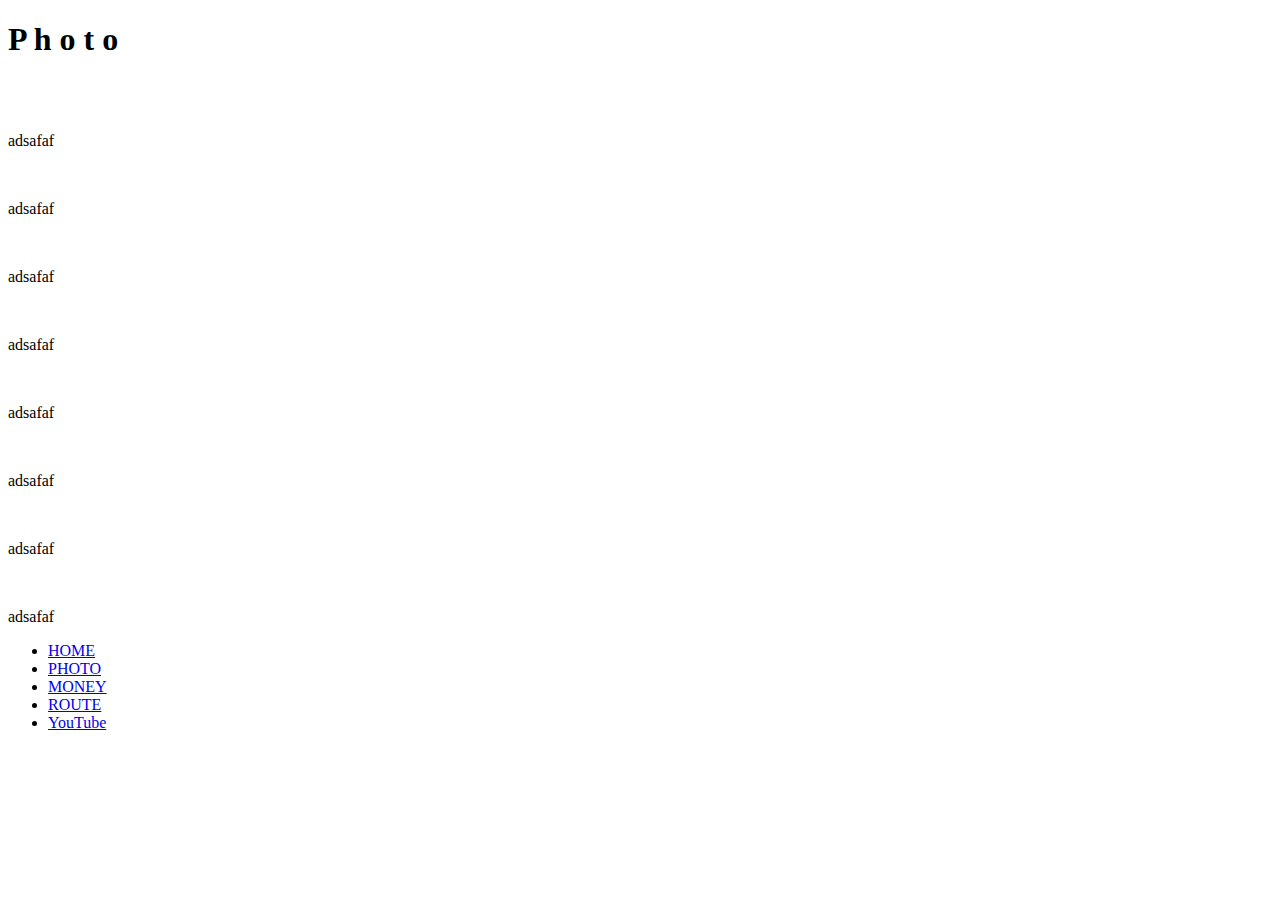
==== index.html @ 6c4533a9 "Create index.html" ====
<!DOCTYPE html>
<html lang="en">
<head>
     <meta charset="UTF-8">
     <meta name="viewport" content="width=device-width, initial-scale=1.0">
     <link rel="stylesheet" href="sss.css">
     <title>imagemodal</title>
</head>
<body>
    <div class="main-header">
        <h1 class="photo-top-title">P h o t o</h1>
    </div>

     <div class="modal-wrapper">
          <img src="" alt="" class="modal-image">
     </div>

     <div class="wrapper">
      <div class="content">
        <img src="toptop.jpg" alt="" class="image" data-src="toptop.jpg">
        <p>adsafaf</p>
      </div>
      <div class="content">
        <img src="top2.jpg" alt="" class="image" data-src="top2.jpg">
        <p>adsafaf</p>
      </div>
      <div class="content">
        <img src="top3.jpg" alt="" class="image" data-src="top3.jpg">
        <p>adsafaf</p>
      </div>
      <div class="content">
        <img src="sakuseichuu.jpg" alt="" class="image" data-src="sakuseichuu.jpg">
        <p>adsafaf</p>
      </div>
        <div class="content">
          <img src="toptop.jpg" alt="" class="image" data-src="toptop.jpg">
          <p>adsafaf</p>
        </div>
        <div class="content">
          <img src="top2.jpg" alt="" class="image" data-src="top2.jpg">
          <p>adsafaf</p>
        </div>
        <div class="content">
          <img src="top3.jpg" alt="" class="image" data-src="top3.jpg">
          <p>adsafaf</p>
        </div>
        <div class="content">
          <img src="sakuseichuu.jpg" alt="" class="image" data-src="sakuseichuu.jpg">
          <p>adsafaf</p>
        </div>


     </div>

     <footer>
        <div class="page-footer">
        
            <ul class="footer-list">
                <li><a href="https://tsunejunya.github.io/toppage/">HOME</a></li>
                <li><a href="https://tsunejunya.github.io/phototop/">PHOTO</a></li>
                <li><a href="https://tsunejunya.github.io/moneytop/">MONEY</a></li>
                <li><a href="https://tsunejunya.github.io/routetop/">ROUTE</a></li>
                <li><a href="https://www.youtube.com/channel/UCR6sjIjWQQ_HPK7QZ4tR5cQ/videos">YouTube</a></li>
            </ul>
        
        </div>
        </footer>

     
     
     <script src="sss.js"></script>
</body>
</html>
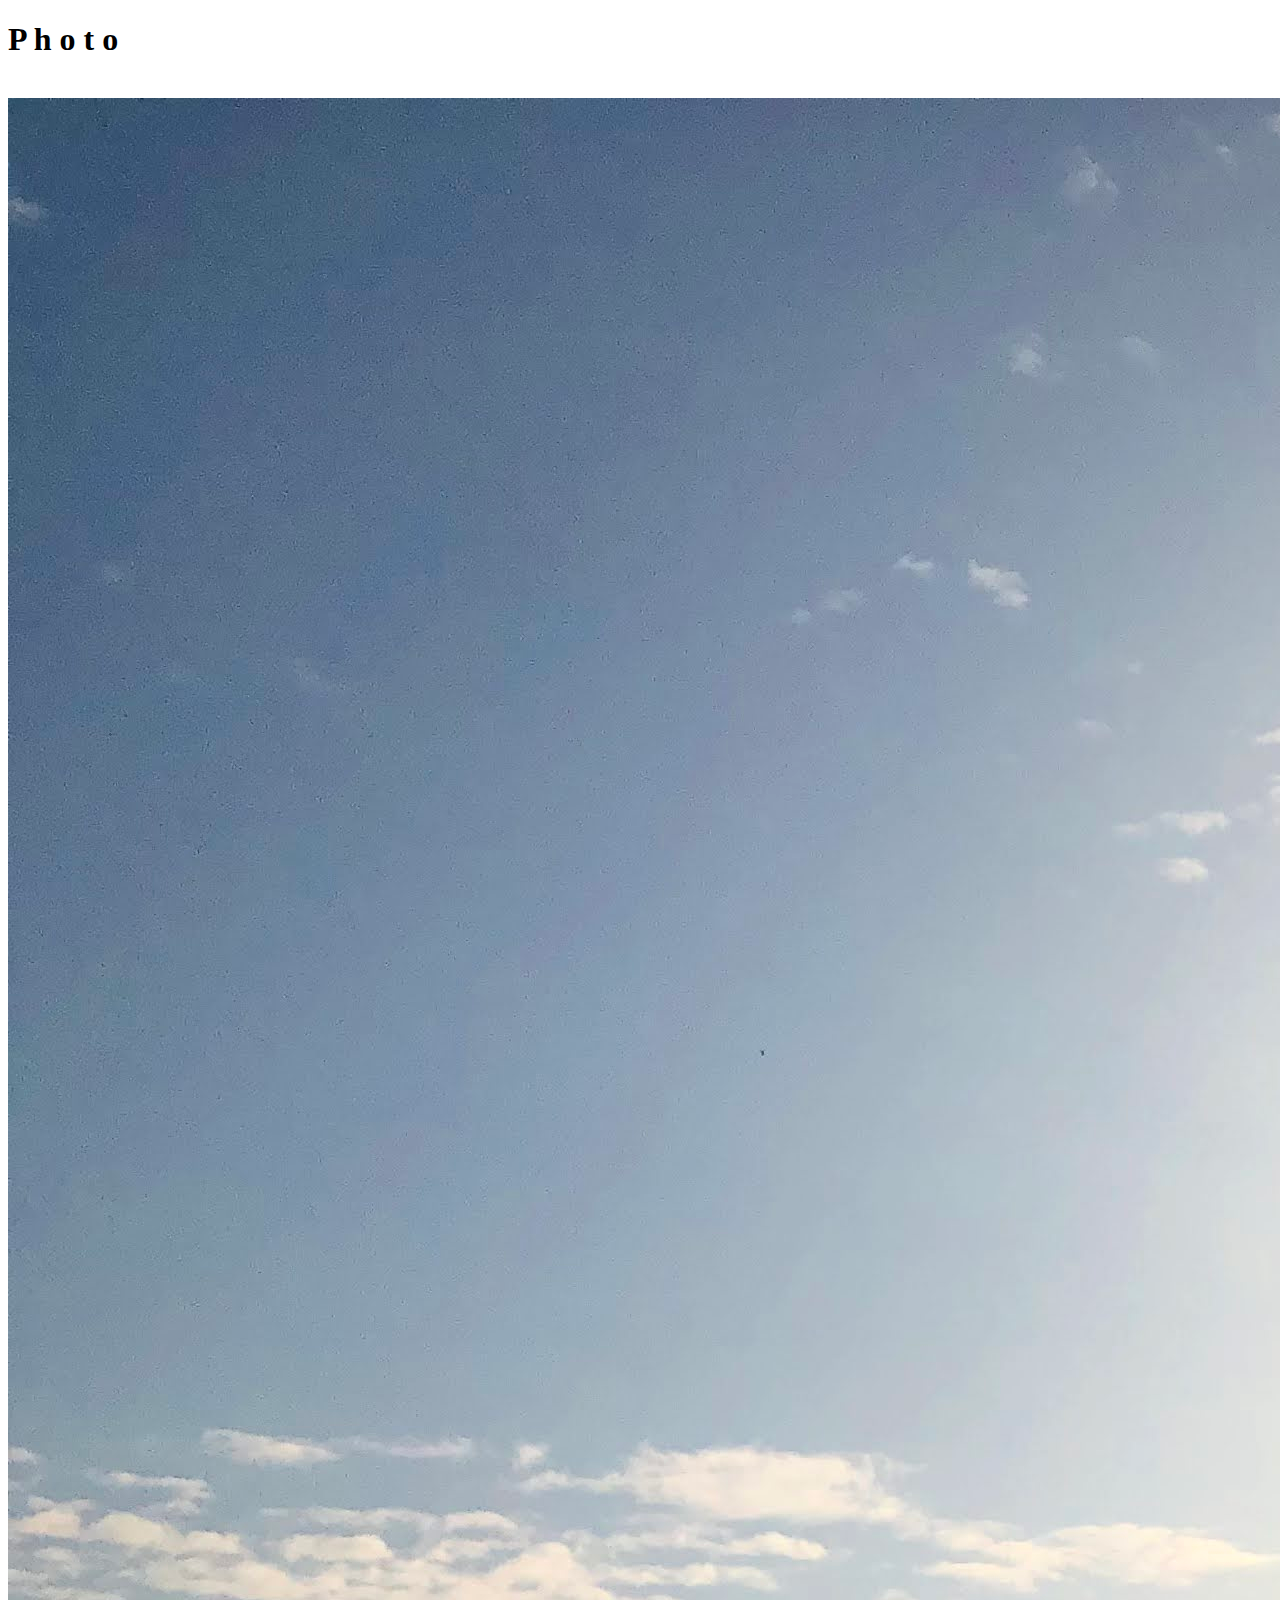
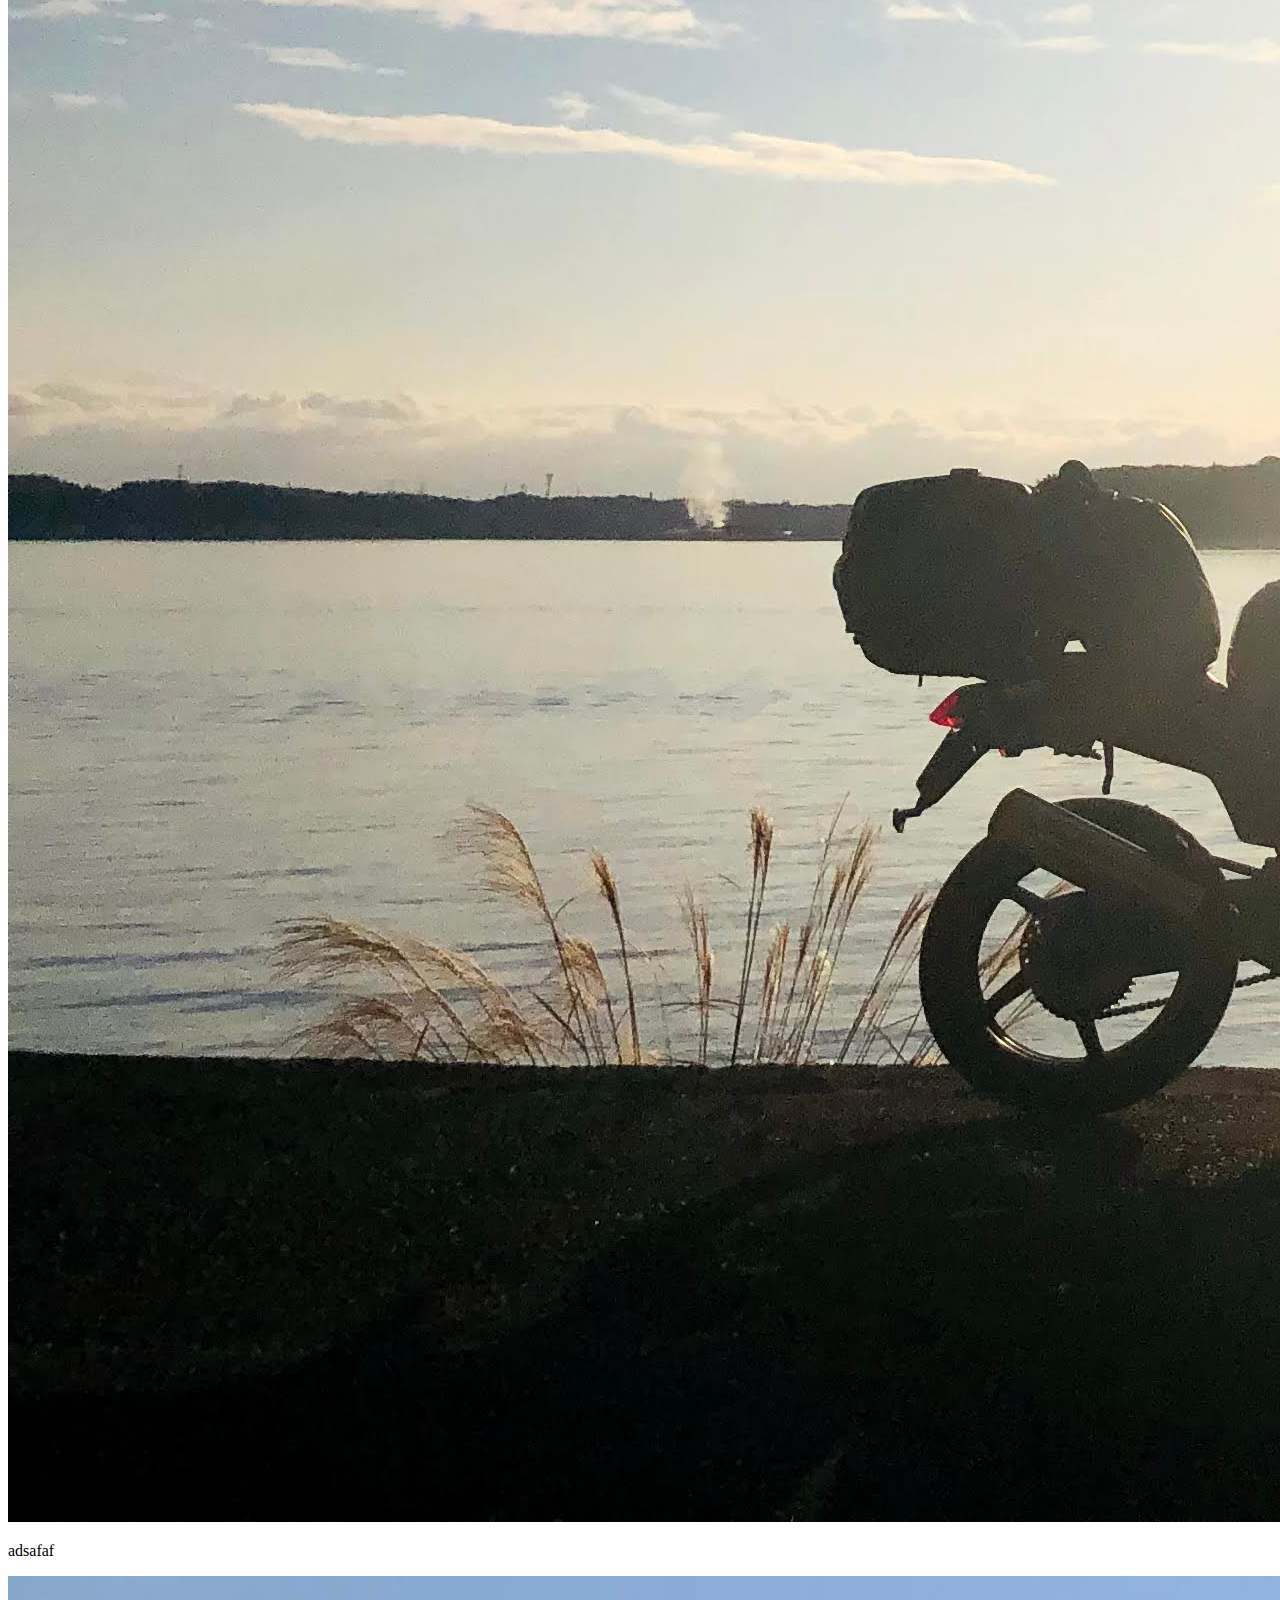
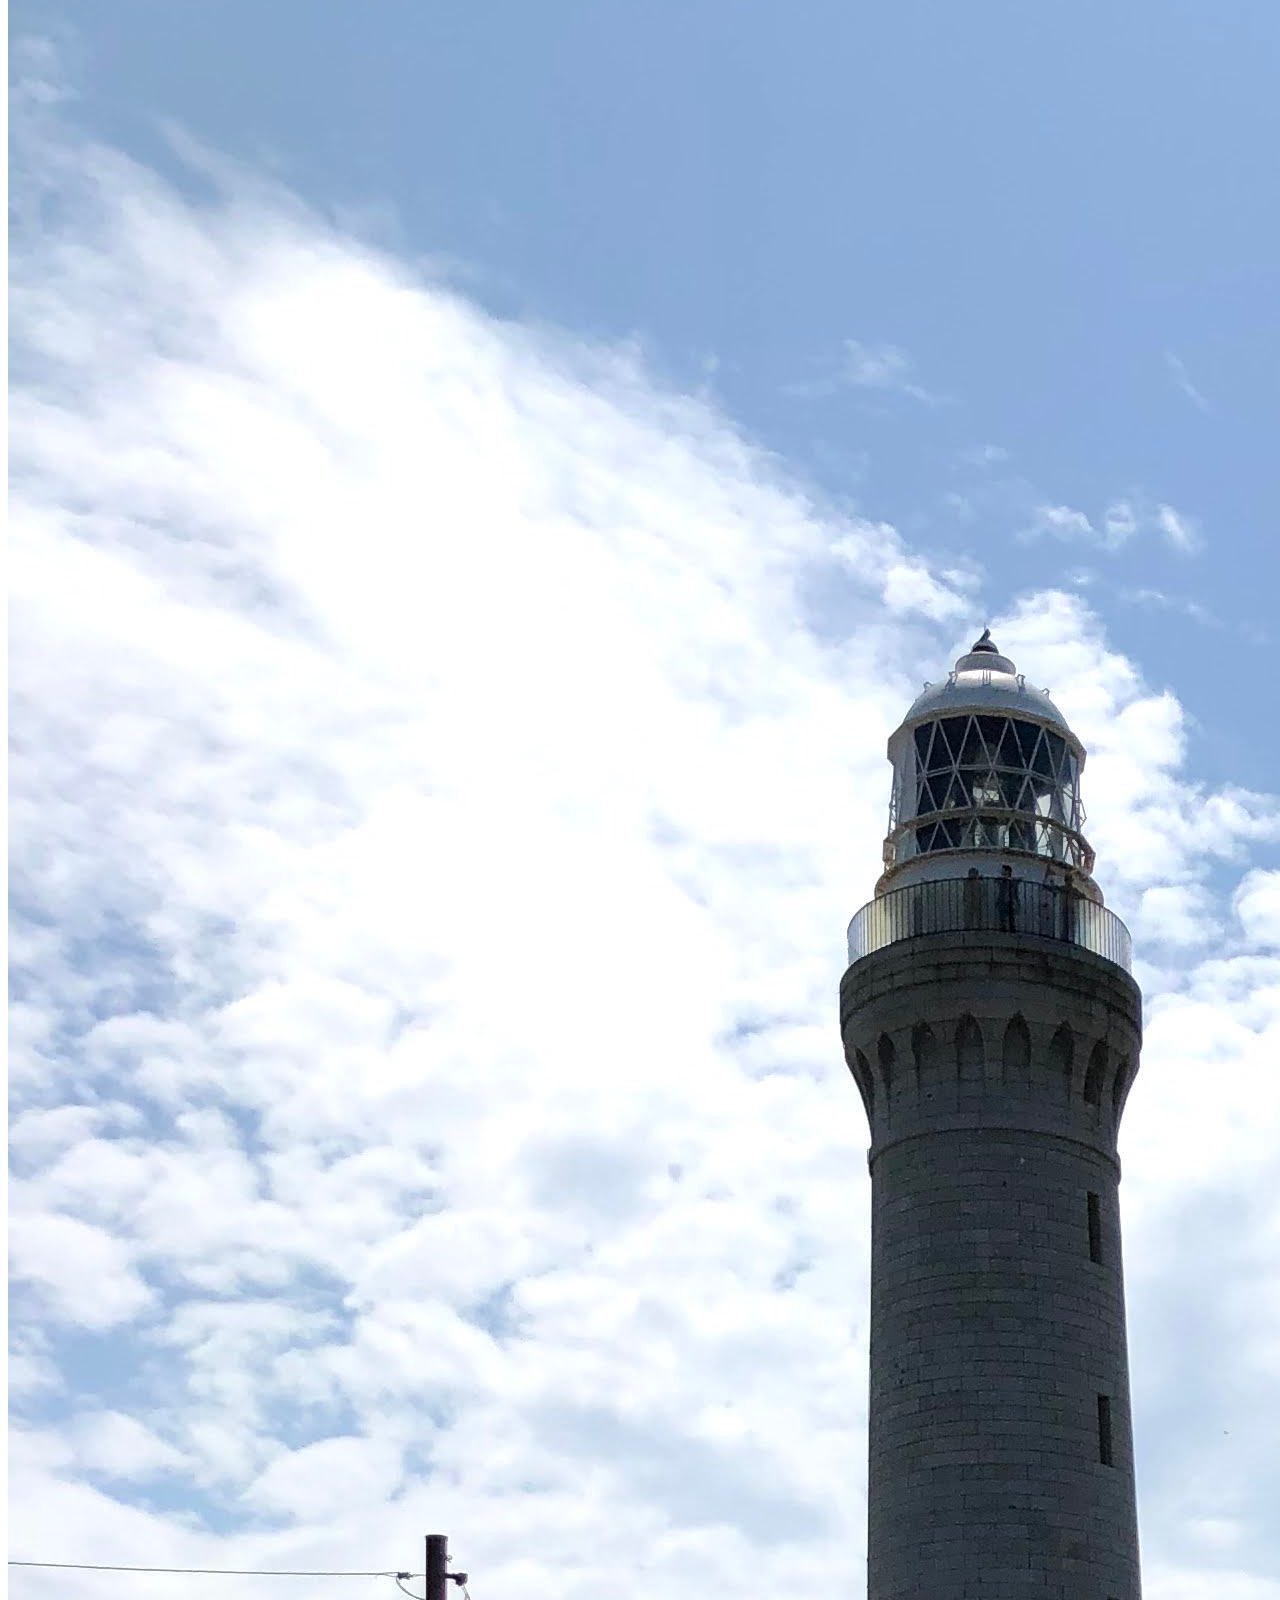
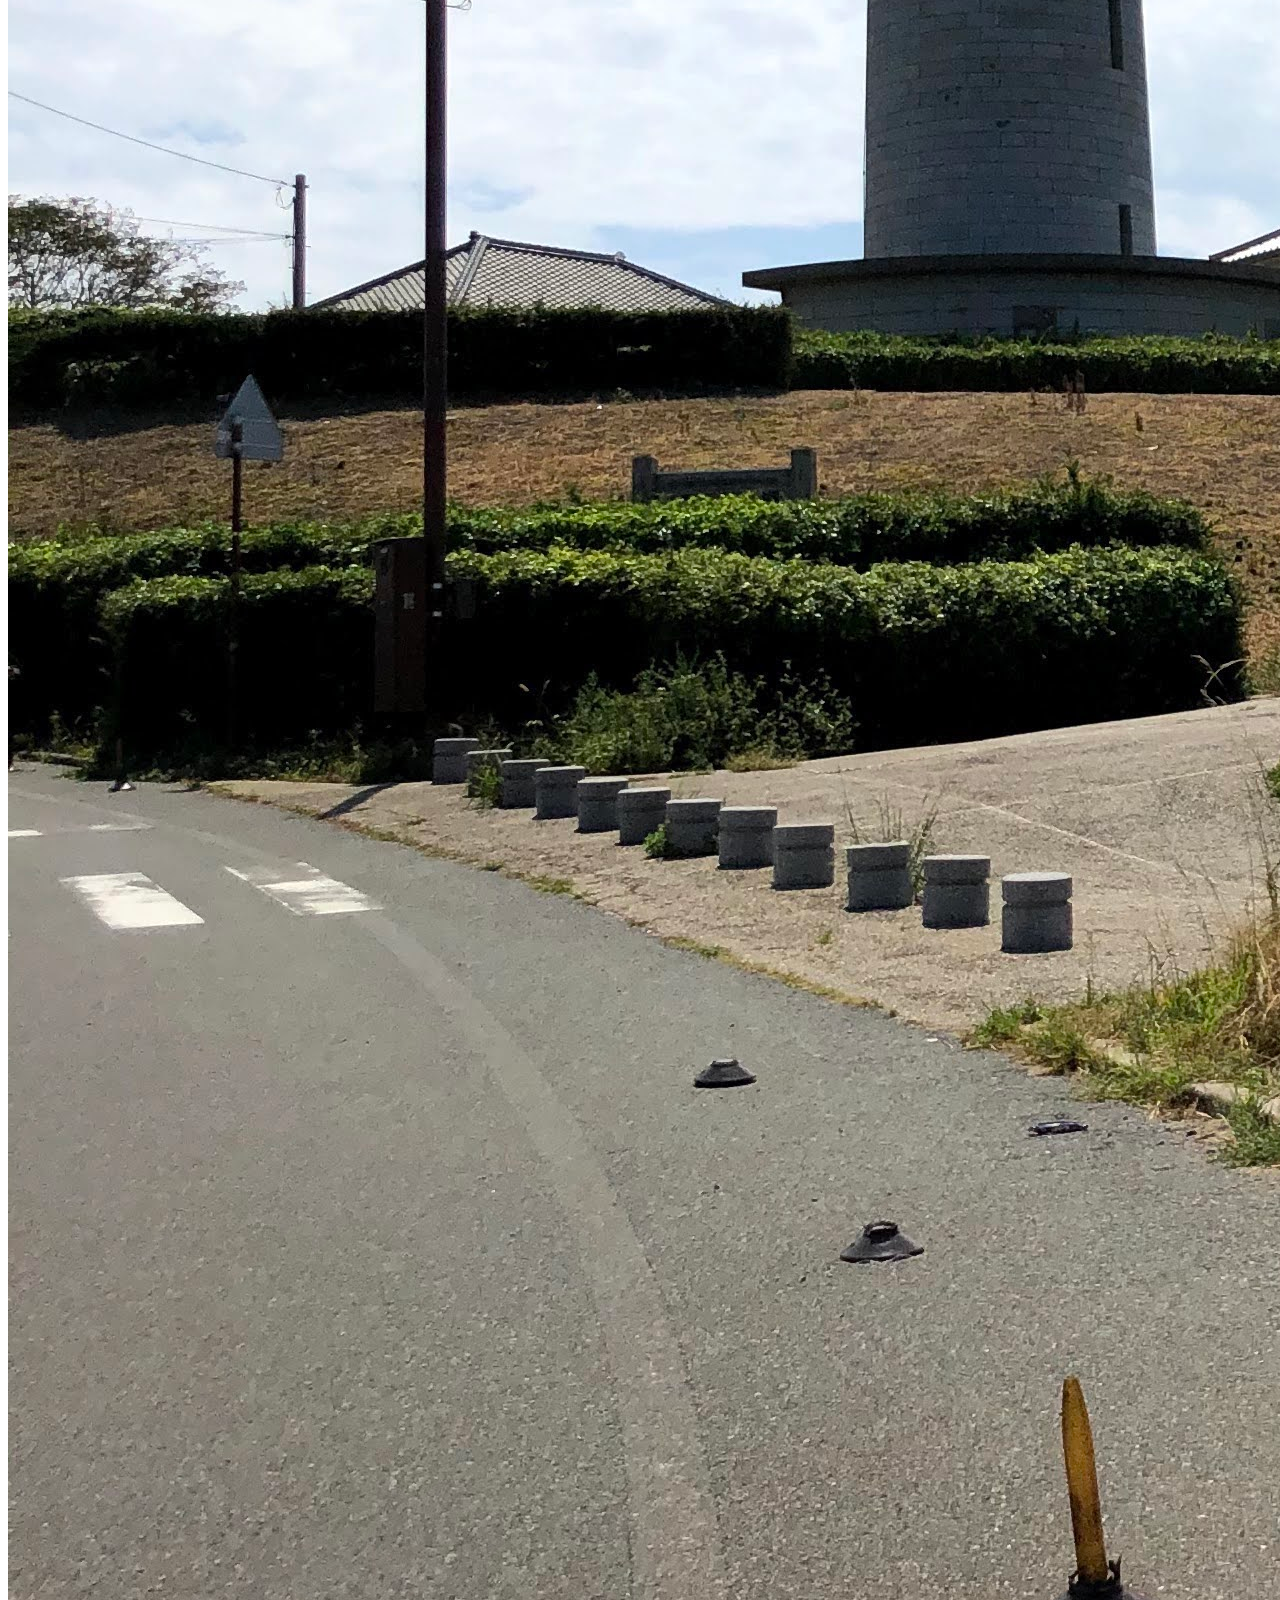
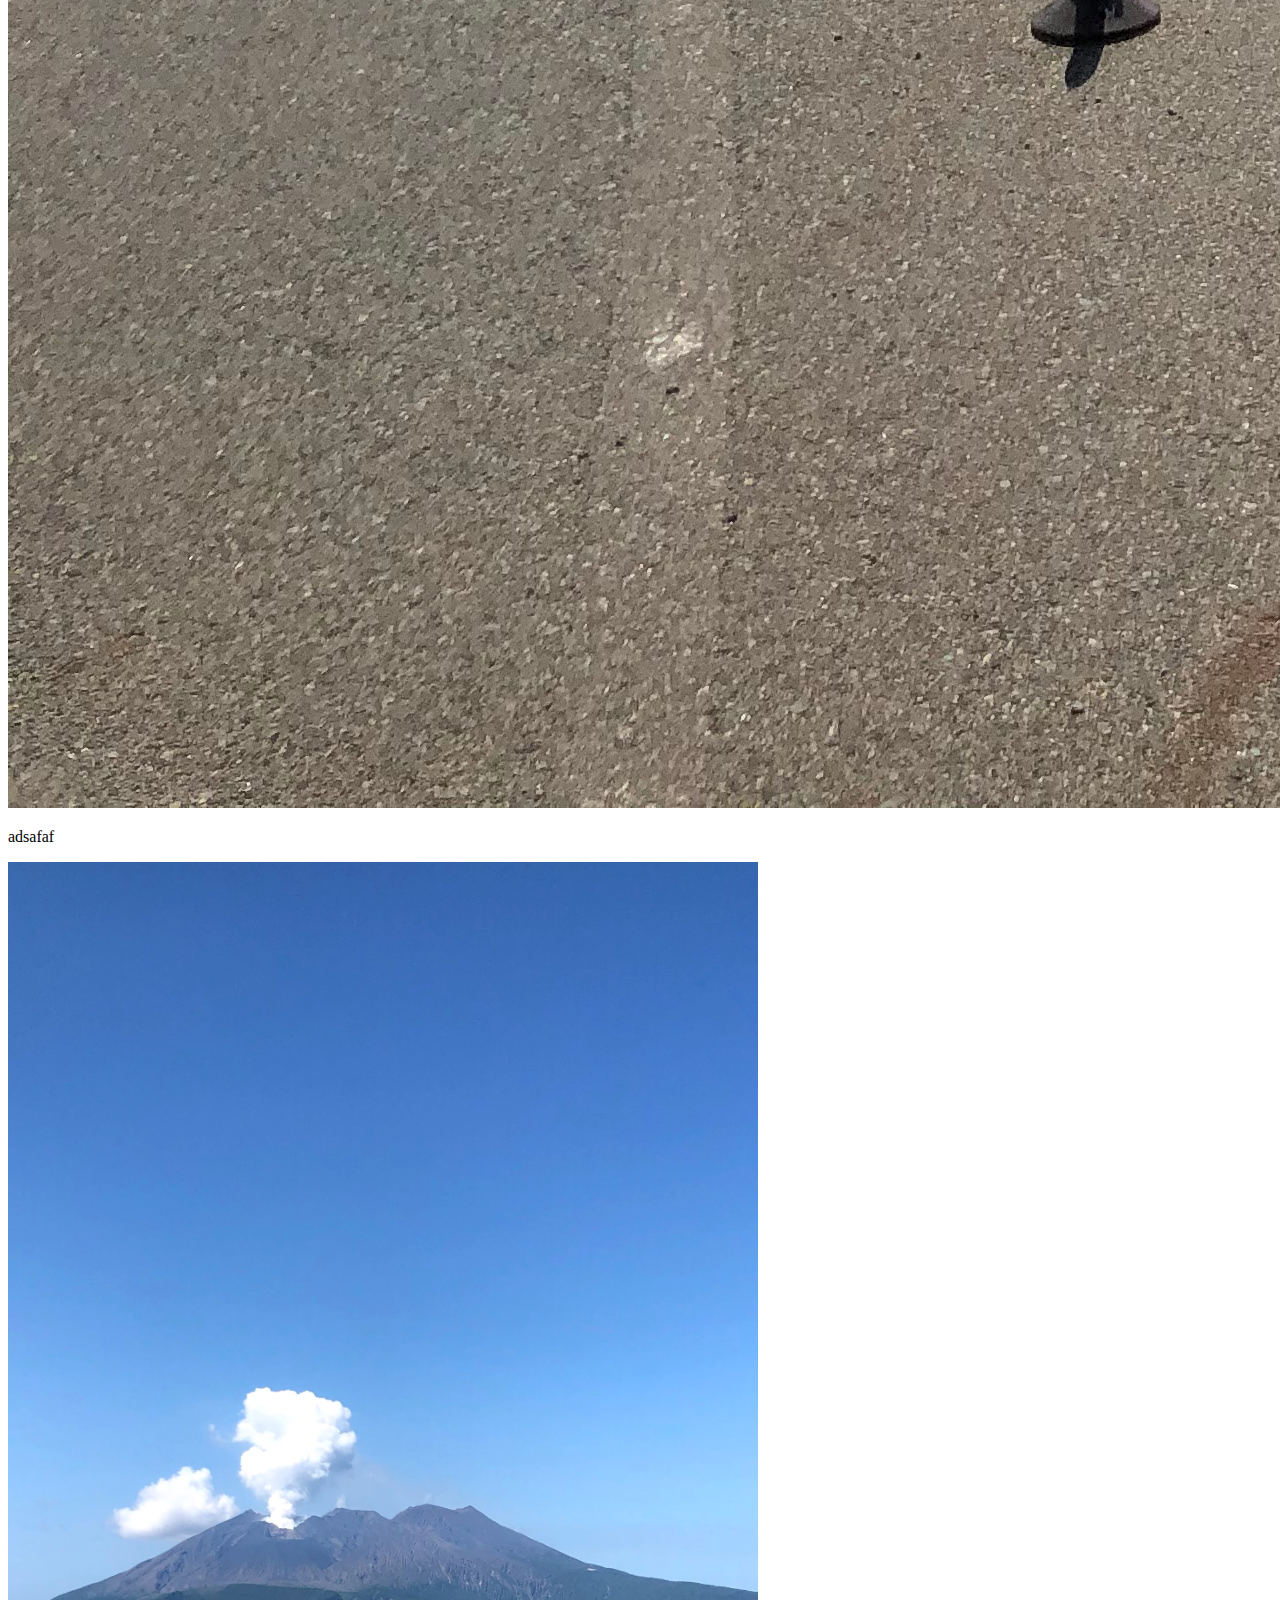
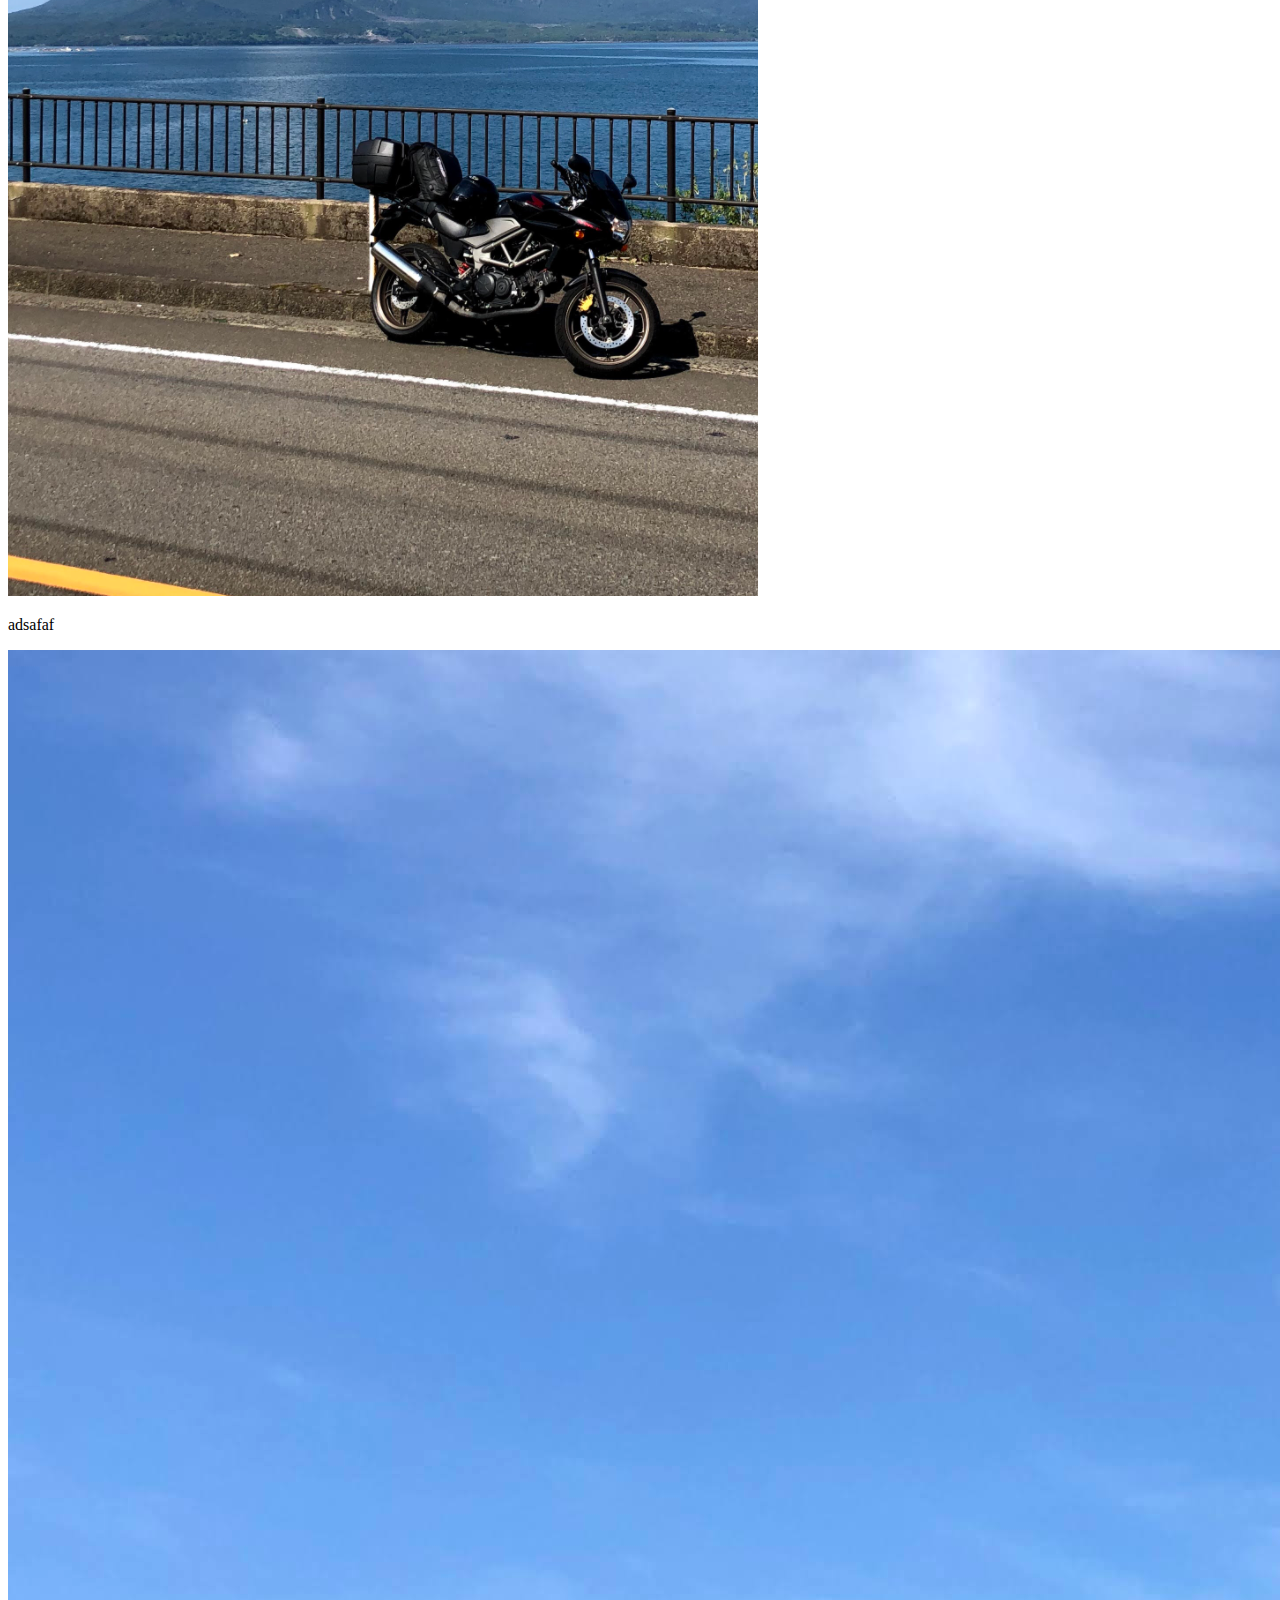
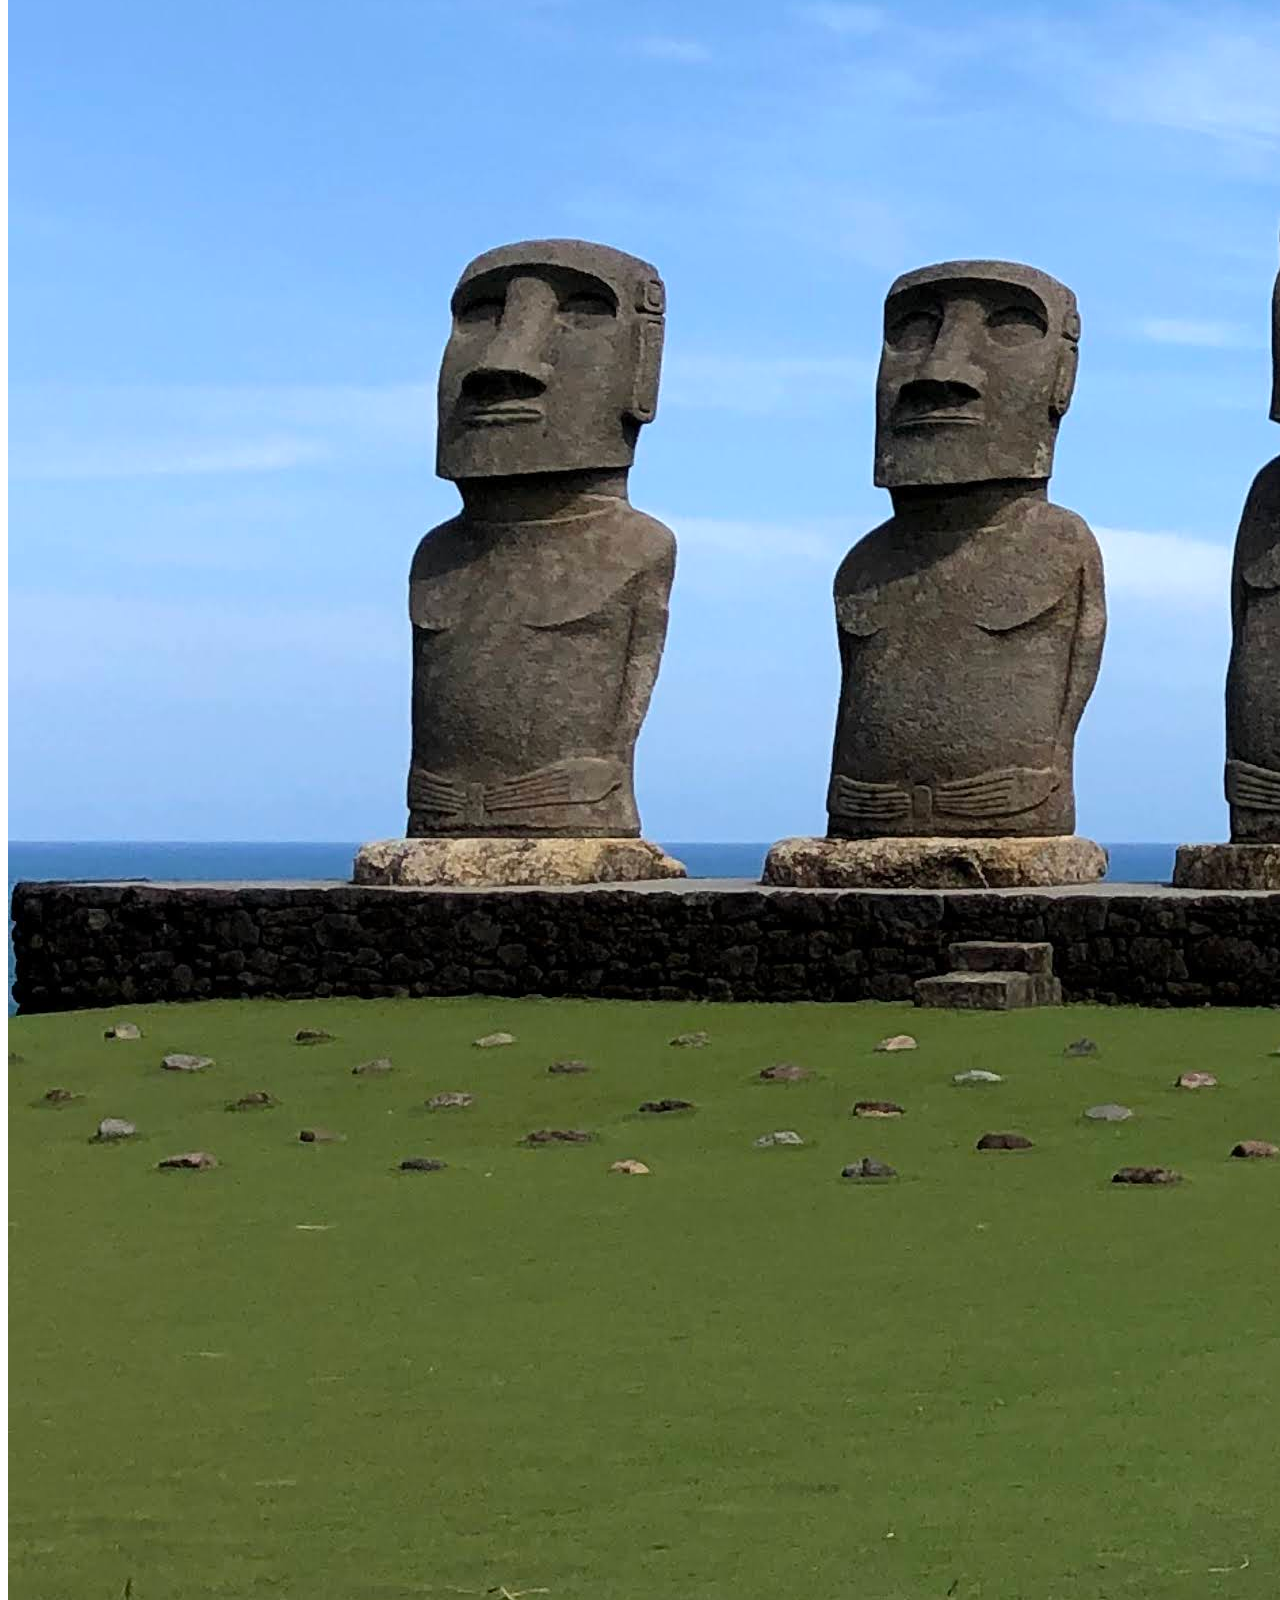
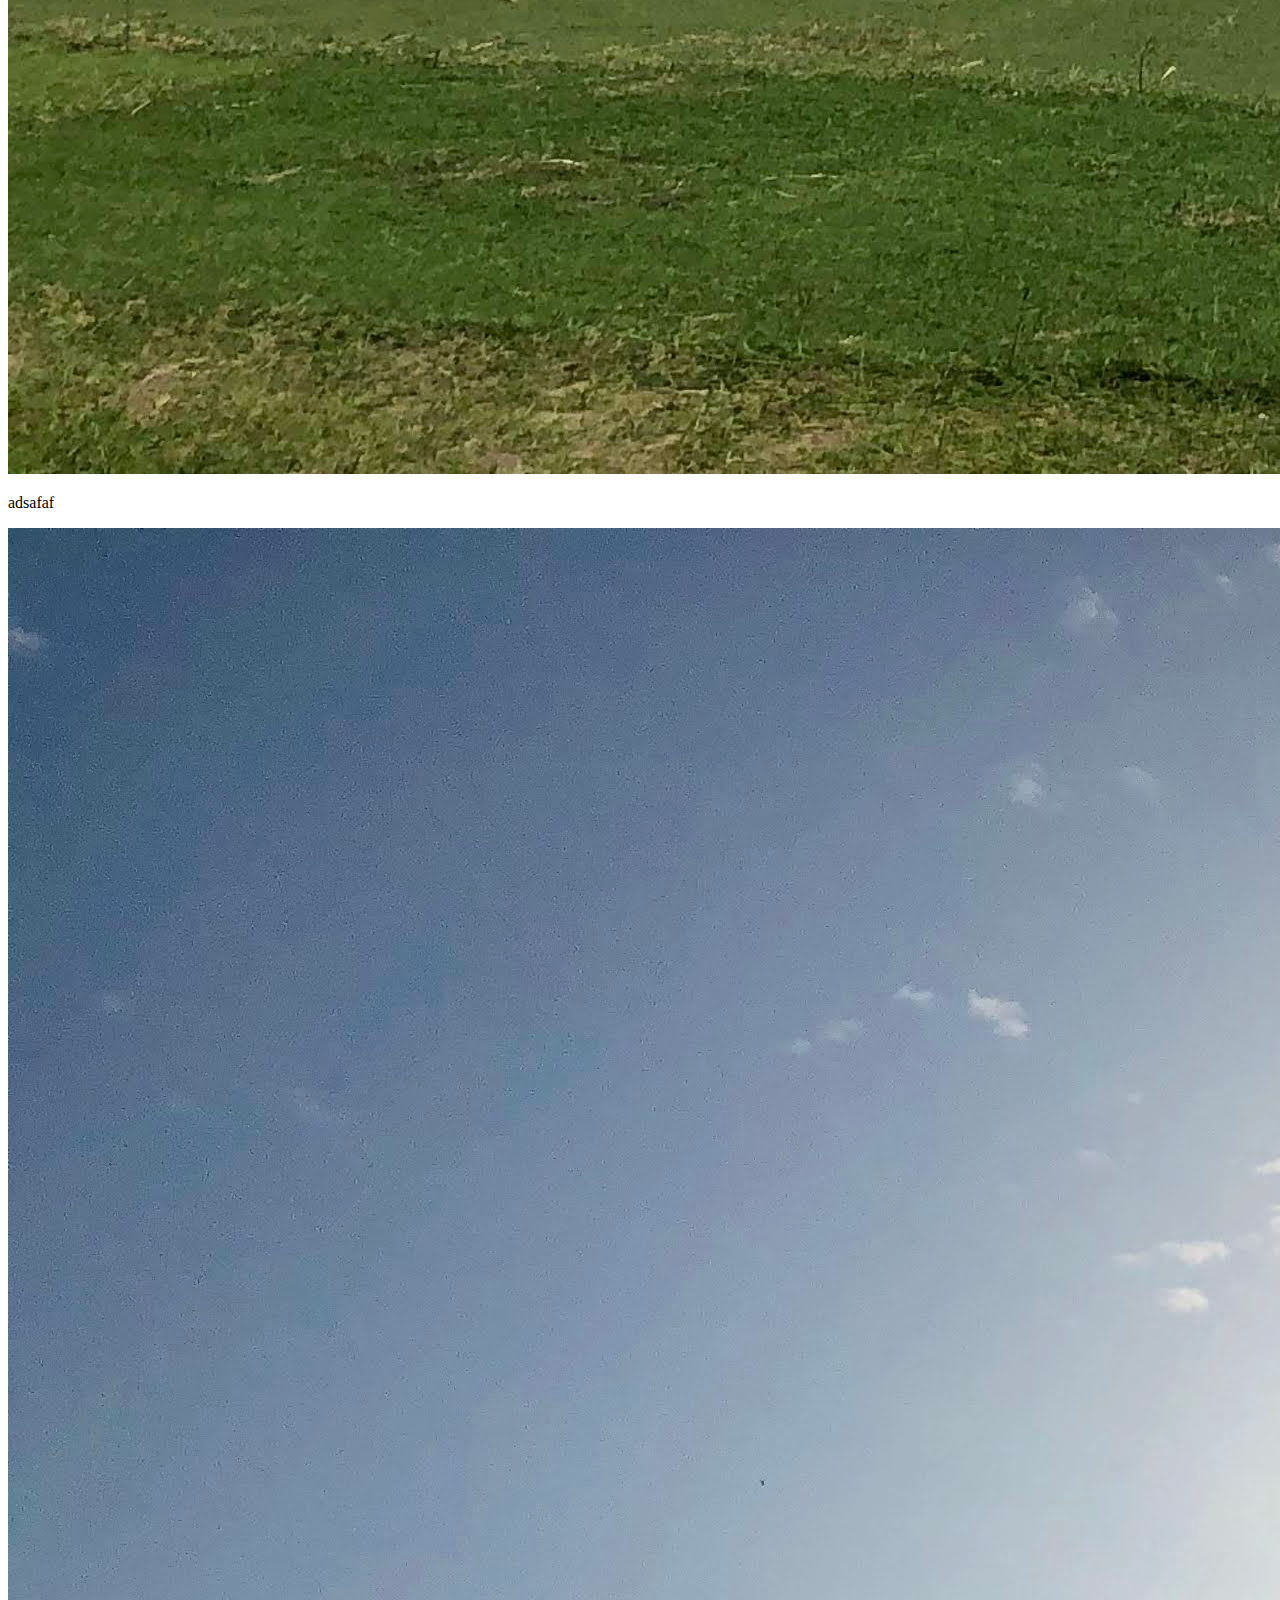
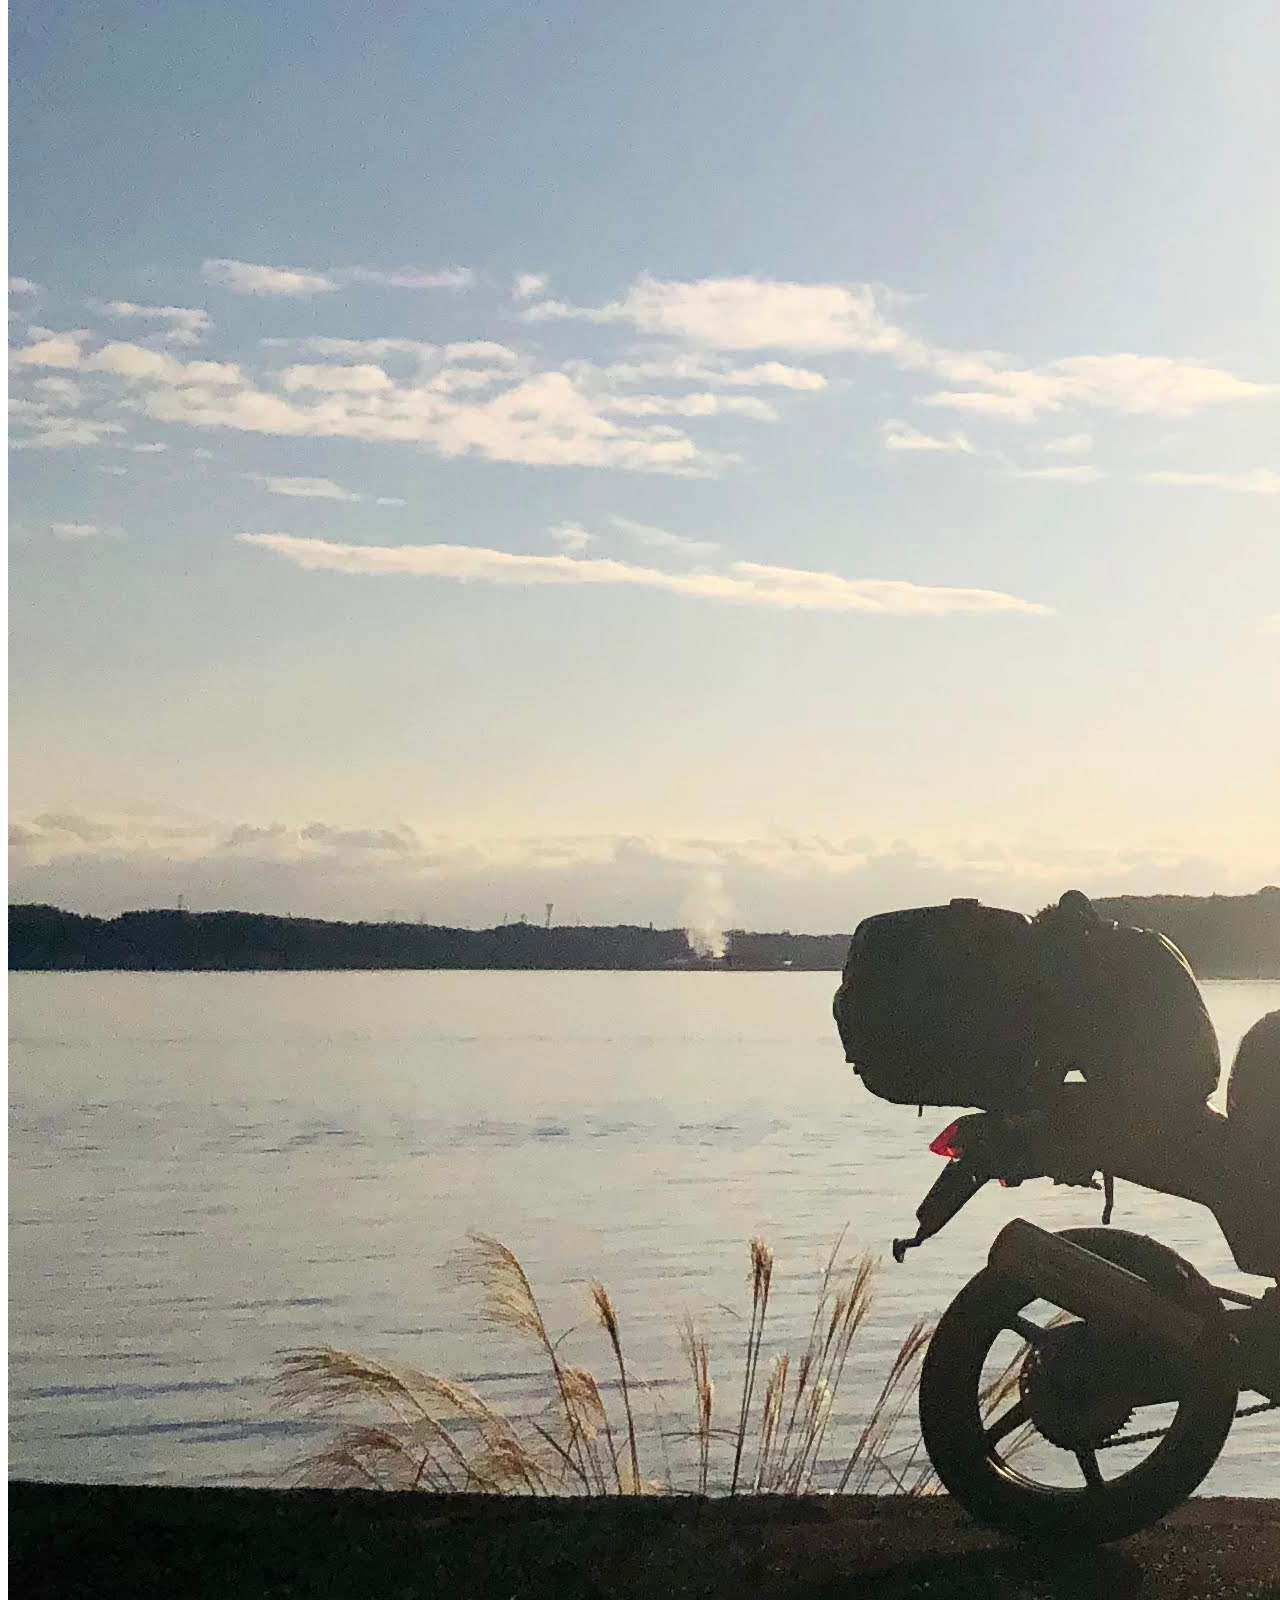
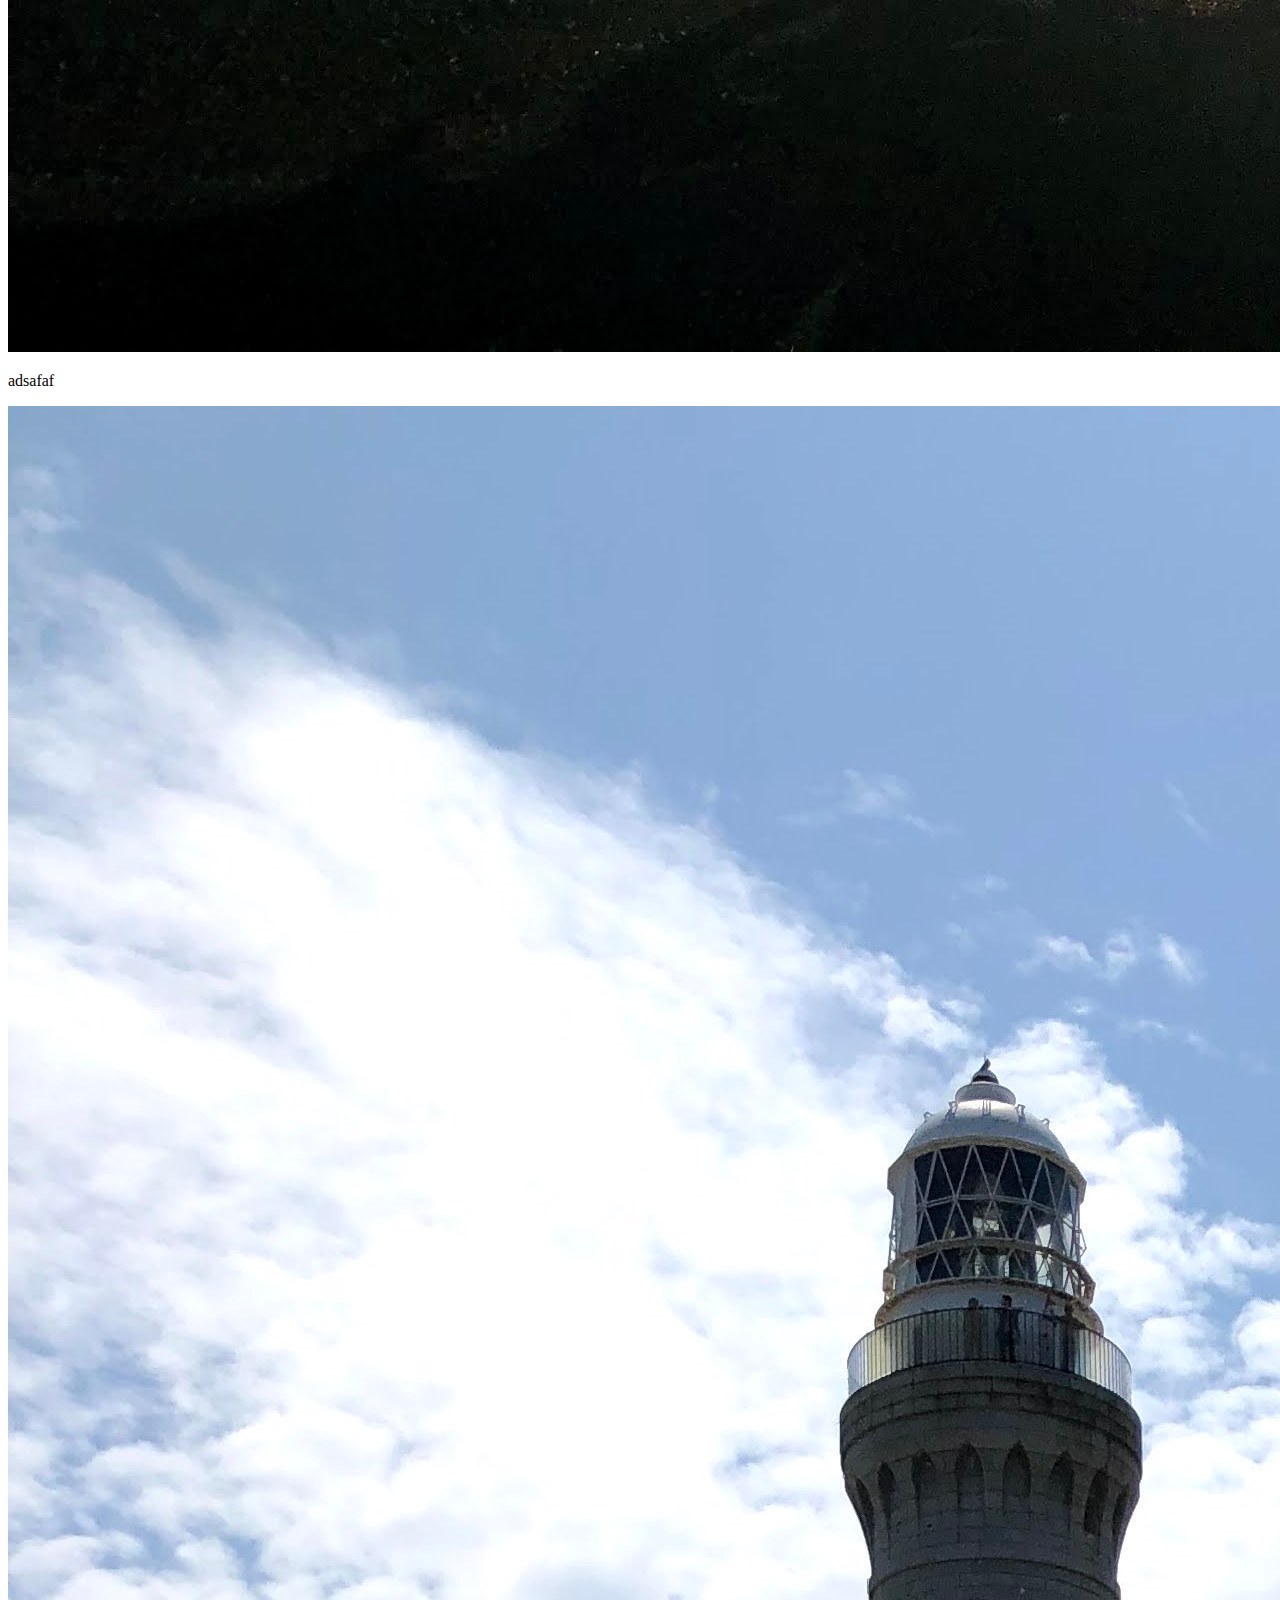
==== commit 5ad08c67: "Update index.html" ====
--- a/index.html
+++ b/index.html
@@ -4,12 +4,15 @@
      <meta charset="UTF-8">
      <meta name="viewport" content="width=device-width, initial-scale=1.0">
      <link rel="stylesheet" href="sss.css">
+     <link rel="stylesheet" href="not-res-sss.css">
      <title>imagemodal</title>
 </head>
 <body>
     <div class="main-header">
         <h1 class="photo-top-title">P h o t o</h1>
     </div>
+  
+  <div class="main">
 
      <div class="modal-wrapper">
           <img src="" alt="" class="modal-image">
@@ -52,6 +55,8 @@
 
      </div>
 
+ 
+
      <footer>
         <div class="page-footer">
         
@@ -66,7 +71,7 @@
         </div>
         </footer>
 
-     
+  </div>
      
      <script src="sss.js"></script>
 </body>
--- a/sss.css
+++ b/sss.css
@@ -0,0 +1,105 @@
+@media screen and (max-width: 768px){
+        * {
+            margin: 0;
+            padding: 0;
+            /* box-sizing: border-box; */
+       }
+
+       .main-header {
+        height: 70px;
+        background-color: lightsalmon;
+        z-index: 2;
+        opacity: 0.8;
+    }
+    
+    .main-header h1 {
+        font-size: 45px;
+        text-align: center;
+        opacity: 1;
+    }
+       
+       .wrapper {
+            width: 100%;
+            display: flex;
+            flex-wrap: wrap;
+            justify-content: center;
+
+       }
+
+       .content {
+           width: 25%;
+           text-align: center;
+           border: dashed 2px black;
+           margin: 10px 5px 0 5px;
+       }
+
+       .wrapper img {
+            height: 80px;
+            width: 80%;
+            cursor: pointer;
+            margin-top: 5px;
+       }
+       
+       /* modal */
+       
+       .modal-wrapper {
+            width: 100%;
+            height: 100%;
+            position: fixed;
+            top: 0;
+            left: 0;
+            background: rgba(0,0,0,0.5);
+            pointer-events: none;
+            opacity: 0;
+            transition: 0.25s ease-out;
+       }
+       
+       .modal-wrapper.show {
+            opacity: 1;
+            pointer-events: all;
+       }
+       
+       .modal-image {
+            position: absolute;
+            max-width: 80%;
+            max-height: 80%;
+            top: 50%;
+            left: 50%;
+            transform: translate(-50%, -50%);
+            object-fit: cover;
+            opacity: 0;
+            transition: 0.5s ease-out;
+       }
+       
+       .modal-image.show {
+            opacity: 1;
+       }
+
+
+       .page-footer {
+        background-color: #000;
+        opacity: .6;
+        position: fixed;
+        bottom: 0;
+        width: 100%;
+        height: 30px;
+    }
+    
+    .footer-list {
+        display: flex;
+        opacity: 1;
+        justify-content: center;
+        list-style: none;
+        padding-top: 2px;
+    }
+    
+    .footer-list a {
+        margin: 5px;
+        font-size: 12px;
+        color: white;
+    }
+    
+    .footer-list a:hover {
+        color: aqua;
+    }
+}